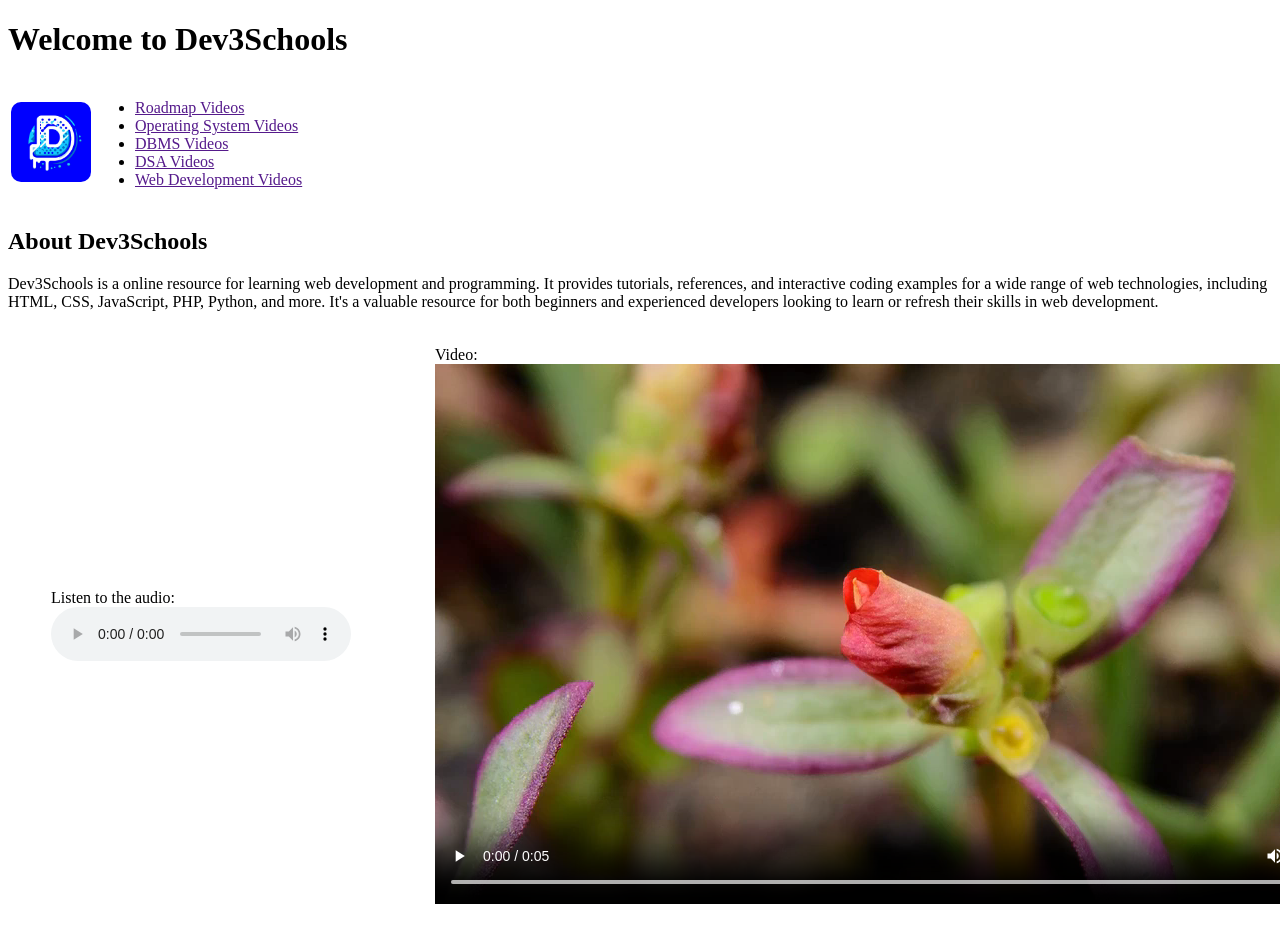
==== lec11/index.html @ 55c7b9b2 "new" ====
<!DOCTYPE html>
<html lang="en">

<head>
    <meta charset="UTF-8">
    <meta name="viewport" content="width=device-width, initial-scale=1.0">
    <title>Media Demonstration</title>
    <style>
        img {
            height: 80px;
            background-color: blue;
            border-radius: 10px;
        }
    </style>
</head>

<body>
    <div>
        <h1>Welcome to Dev3Schools</h1>
        <!-- Navigation Bar -->
        <section>
            <nav>
                <table>
                    <tr>
                        <td> <img src="devesh-logo.png" id="logo" alt="logo"></td>
                        <td>
                            <ul>
                                <li><a href="">Roadmap Videos</a></li>
                                <li><a href="">Operating System Videos</a></li>
                                <li><a href="">DBMS Videos</a></li>
                                <li><a href="">DSA Videos</a></li>
                                <li><a href="">Web Development Videos</a></li>
                            </ul>
                        </td>
                    </tr>
                </table>
            </nav>
        </section>

        <!-- About Dev3Schools -->
        <section>
            <h2>About Dev3Schools</h2>
            <p>Dev3Schools is a online resource for learning web development and programming. It provides
                tutorials, references, and interactive coding examples for a wide range of web technologies, including
                HTML, CSS, JavaScript, PHP, Python, and more. It's a valuable resource for both beginners and
                experienced developers looking to learn or refresh their skills in web development.</p>
        </section>

        <!-- Additional Media -->
        <section>
            <table>
                <tr>
                    <td>
                        <figure>
                            <figcaption>Listen to the audio: </figcaption>
                        <audio controls src="file_example_MP3_1MG.mp3">This is audio</audio>
                        </figure>
                    </td>
                    <td>
                        <figure>
                            <figcaption>Video: </figcaption>
                            <video controls src="flower.mp4">Video</video>
                        </figure>
                    </td>
                </tr>
            </table>
        </section>


    </div>
</body>

</html>
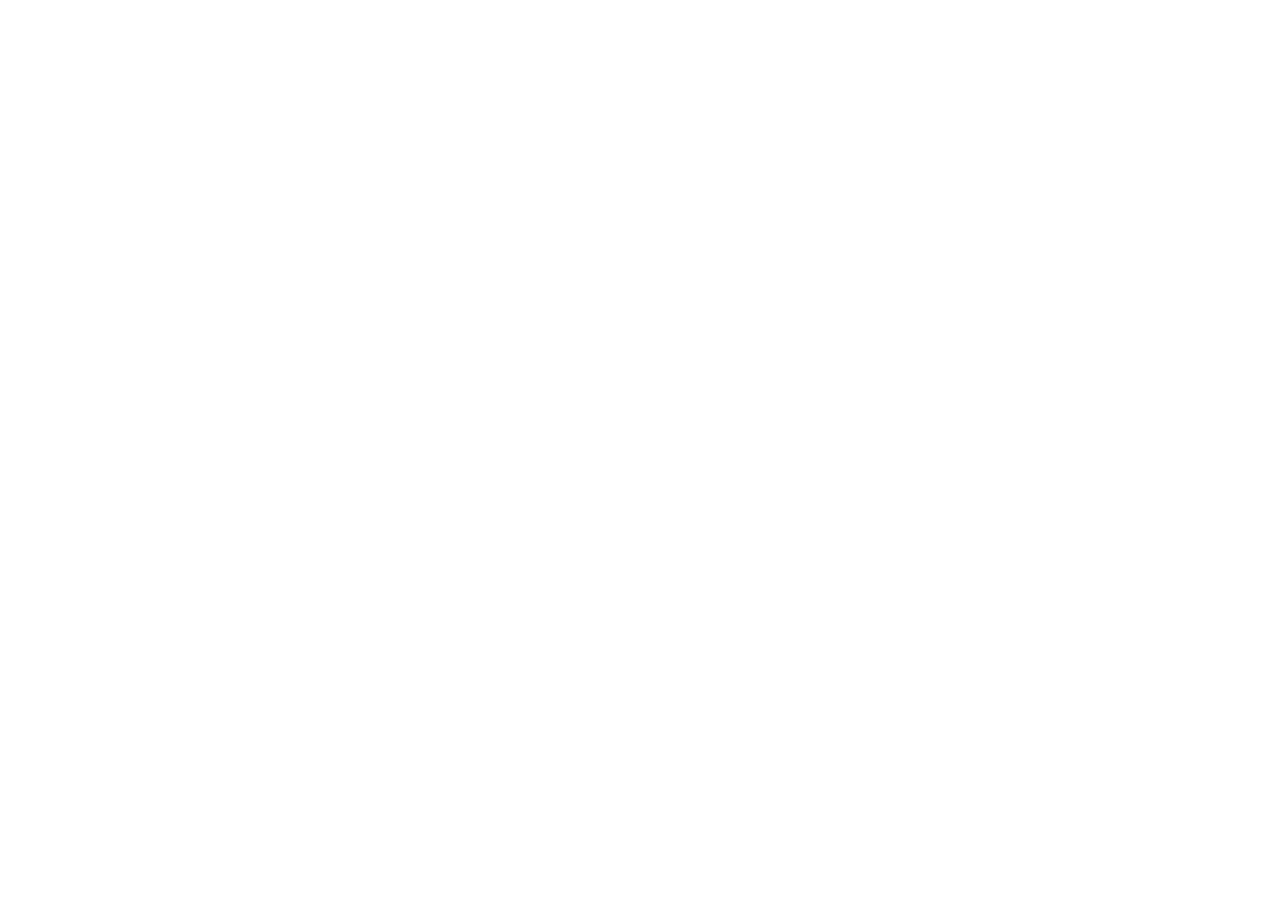
==== commit dab3e107: "new" ====
--- a/lec11/index.html
+++ b/lec11/index.html
@@ -1,73 +1,11 @@
 <!DOCTYPE html>
 <html lang="en">
-
 <head>
     <meta charset="UTF-8">
     <meta name="viewport" content="width=device-width, initial-scale=1.0">
-    <title>Media Demonstration</title>
-    <style>
-        img {
-            height: 80px;
-            background-color: blue;
-            border-radius: 10px;
-        }
-    </style>
+    <title>Media Demonstraton</title>
 </head>
-
 <body>
-    <div>
-        <h1>Welcome to Dev3Schools</h1>
-        <!-- Navigation Bar -->
-        <section>
-            <nav>
-                <table>
-                    <tr>
-                        <td> <img src="devesh-logo.png" id="logo" alt="logo"></td>
-                        <td>
-                            <ul>
-                                <li><a href="">Roadmap Videos</a></li>
-                                <li><a href="">Operating System Videos</a></li>
-                                <li><a href="">DBMS Videos</a></li>
-                                <li><a href="">DSA Videos</a></li>
-                                <li><a href="">Web Development Videos</a></li>
-                            </ul>
-                        </td>
-                    </tr>
-                </table>
-            </nav>
-        </section>
-
-        <!-- About Dev3Schools -->
-        <section>
-            <h2>About Dev3Schools</h2>
-            <p>Dev3Schools is a online resource for learning web development and programming. It provides
-                tutorials, references, and interactive coding examples for a wide range of web technologies, including
-                HTML, CSS, JavaScript, PHP, Python, and more. It's a valuable resource for both beginners and
-                experienced developers looking to learn or refresh their skills in web development.</p>
-        </section>
-
-        <!-- Additional Media -->
-        <section>
-            <table>
-                <tr>
-                    <td>
-                        <figure>
-                            <figcaption>Listen to the audio: </figcaption>
-                        <audio controls src="file_example_MP3_1MG.mp3">This is audio</audio>
-                        </figure>
-                    </td>
-                    <td>
-                        <figure>
-                            <figcaption>Video: </figcaption>
-                            <video controls src="flower.mp4">Video</video>
-                        </figure>
-                    </td>
-                </tr>
-            </table>
-        </section>
-
-
-    </div>
+    
 </body>
-
 </html>
